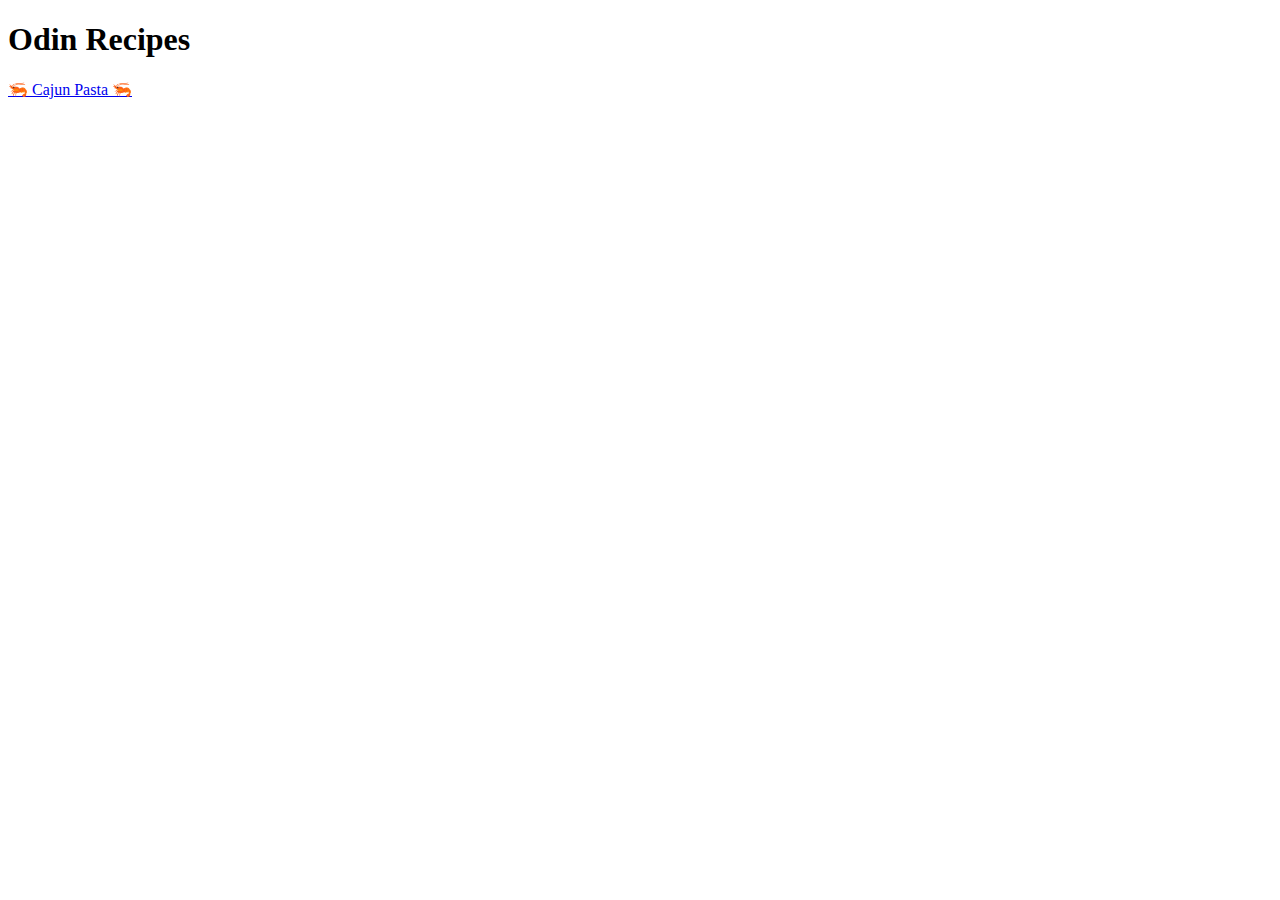
==== index.html @ faf203db "Edit README.md, Added index.html, Added cajun-pasta.html" ====
<!DOCTYPE html>
<html lang="en">
<head>
    <meta charset="UTF-8">
    <meta http-equiv="X-UA-Compatible" content="IE=edge">
    <meta name="viewport" content="width=device-width, initial-scale=1.0">
    <title>Document</title>
</head>
<body>
    <h1>Odin Recipes</h1>
    <a href="recipes/cajun-pasta.html">🦐 Cajun Pasta 🦐</a>
</body>
</html>
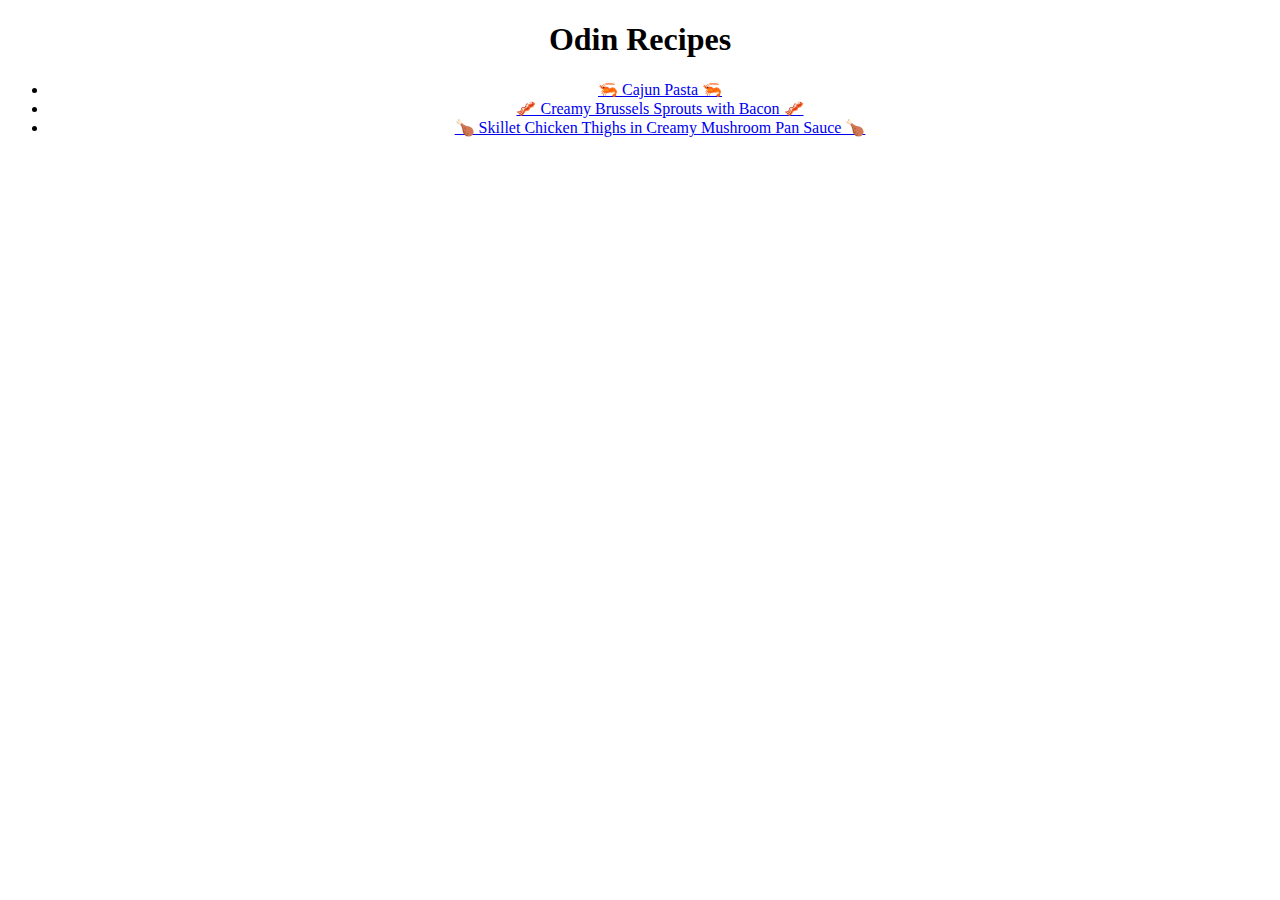
==== commit e0495194: "cajun-pasta - created recipe directory and styled creamy-brussels - created recipe directory skillet" ====
--- a/index.html
+++ b/index.html
@@ -4,10 +4,15 @@
     <meta charset="UTF-8">
     <meta http-equiv="X-UA-Compatible" content="IE=edge">
     <meta name="viewport" content="width=device-width, initial-scale=1.0">
-    <title>Document</title>
+    <title>Home - Odin Recipes</title>
+    <link rel="stylesheet" href="style.css">
 </head>
 <body>
-    <h1>Odin Recipes</h1>
-    <a href="recipes/cajun-pasta.html">🦐 Cajun Pasta 🦐</a>
+    <h1 class="main-title">Odin Recipes</h1>
+    <ul class="recipe-list">
+       <li><a href="recipes/cajun-pasta.html">🦐 Cajun Pasta 🦐</a></li>
+       <li><a href="recipes/creamy-brussel-sprouts.html">🥓 Creamy Brussels Sprouts with Bacon 🥓</a></li>
+        <li><a href="recipes/skillet-chicken-thighs.html">🍗 Skillet Chicken Thighs in Creamy Mushroom Pan Sauce 🍗</a></li>
+    </ul>
 </body>
 </html>--- a/style.css
+++ b/style.css
@@ -0,0 +1,3 @@
+body {
+    text-align: center;
+}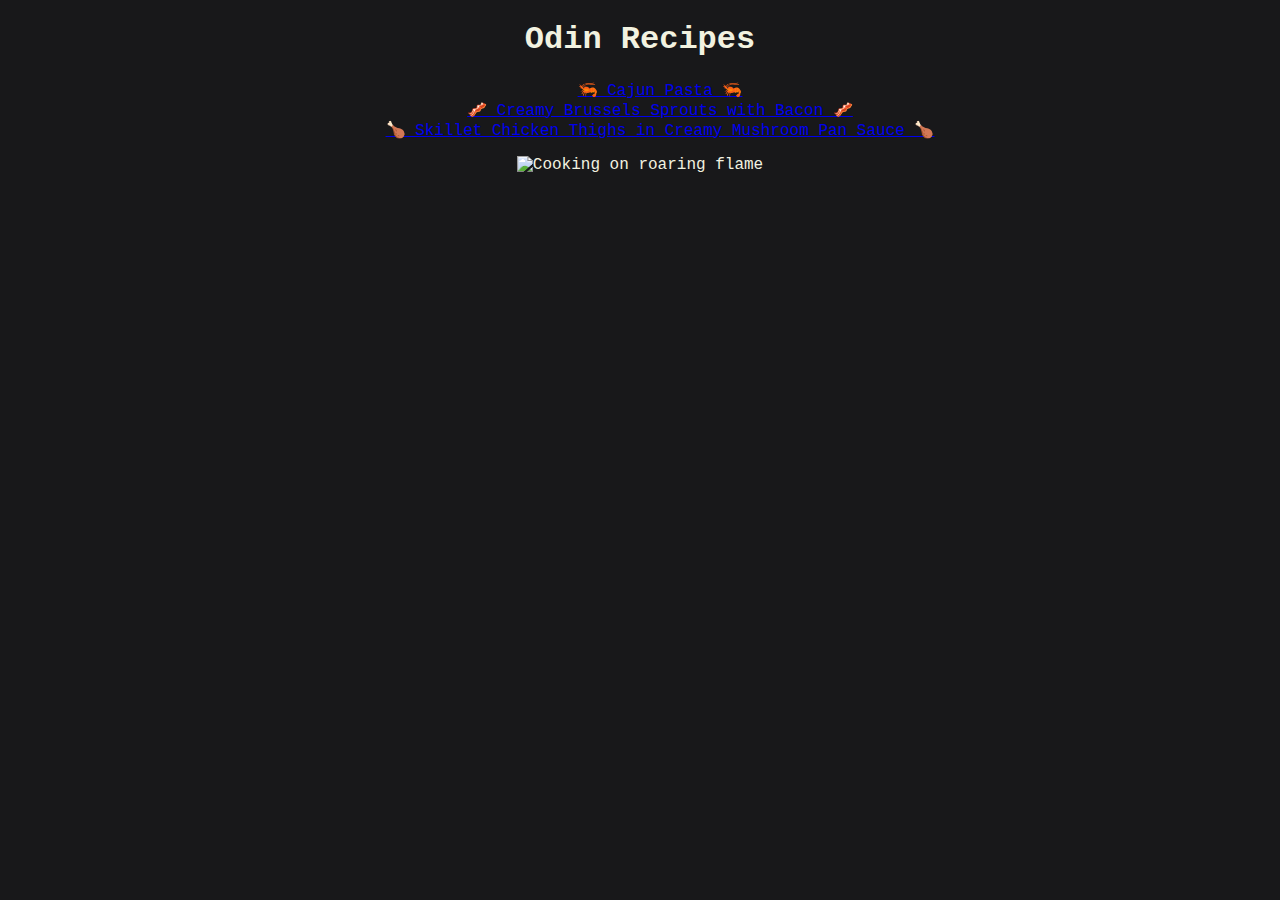
==== commit e4fe78c1: "Updated - home and recipes styles." ====
--- a/index.html
+++ b/index.html
@@ -6,13 +6,17 @@
     <meta name="viewport" content="width=device-width, initial-scale=1.0">
     <title>Home - Odin Recipes</title>
     <link rel="stylesheet" href="style.css">
+
 </head>
-<body>
+<body class="main-body">
     <h1 class="main-title">Odin Recipes</h1>
     <ul class="recipe-list">
-       <li><a href="recipes/cajun-pasta.html">🦐 Cajun Pasta 🦐</a></li>
-       <li><a href="recipes/creamy-brussel-sprouts.html">🥓 Creamy Brussels Sprouts with Bacon 🥓</a></li>
-        <li><a href="recipes/skillet-chicken-thighs.html">🍗 Skillet Chicken Thighs in Creamy Mushroom Pan Sauce 🍗</a></li>
+       <li><a href="recipes/cajun-pasta/cajun-pasta.html">🦐 Cajun Pasta 🦐</a></li>
+       <li><a href="recipes/creamy-brussels/creamy-brussel-sprouts.html">🥓 Creamy Brussels Sprouts with Bacon 🥓</a></li>
+        <li><a href="recipes/skillet-chicken/skillet-chicken-thighs.html">🍗 Skillet Chicken Thighs in Creamy Mushroom Pan Sauce 🍗</a></li>
     </ul>
+    <div>
+        <img class="main-pic" src="https://images.pexels.com/photos/3054690/pexels-photo-3054690.jpeg" alt="Cooking on roaring flame">
+    </div>
 </body>
 </html>--- a/style.css
+++ b/style.css
@@ -1,3 +1,16 @@
-body {
+.main-body {
+    font-family: 'Courier New', Courier, monospace;
+    color: rgb(242, 242, 224);
+    text-align: center;
+    background-color: #18181A;
+}
+
+.recipe-list {
+    list-style-type: none;
+}
+
+.main-pic {
+    width: 560px;
+    height: auto;
     text-align: center;
 }